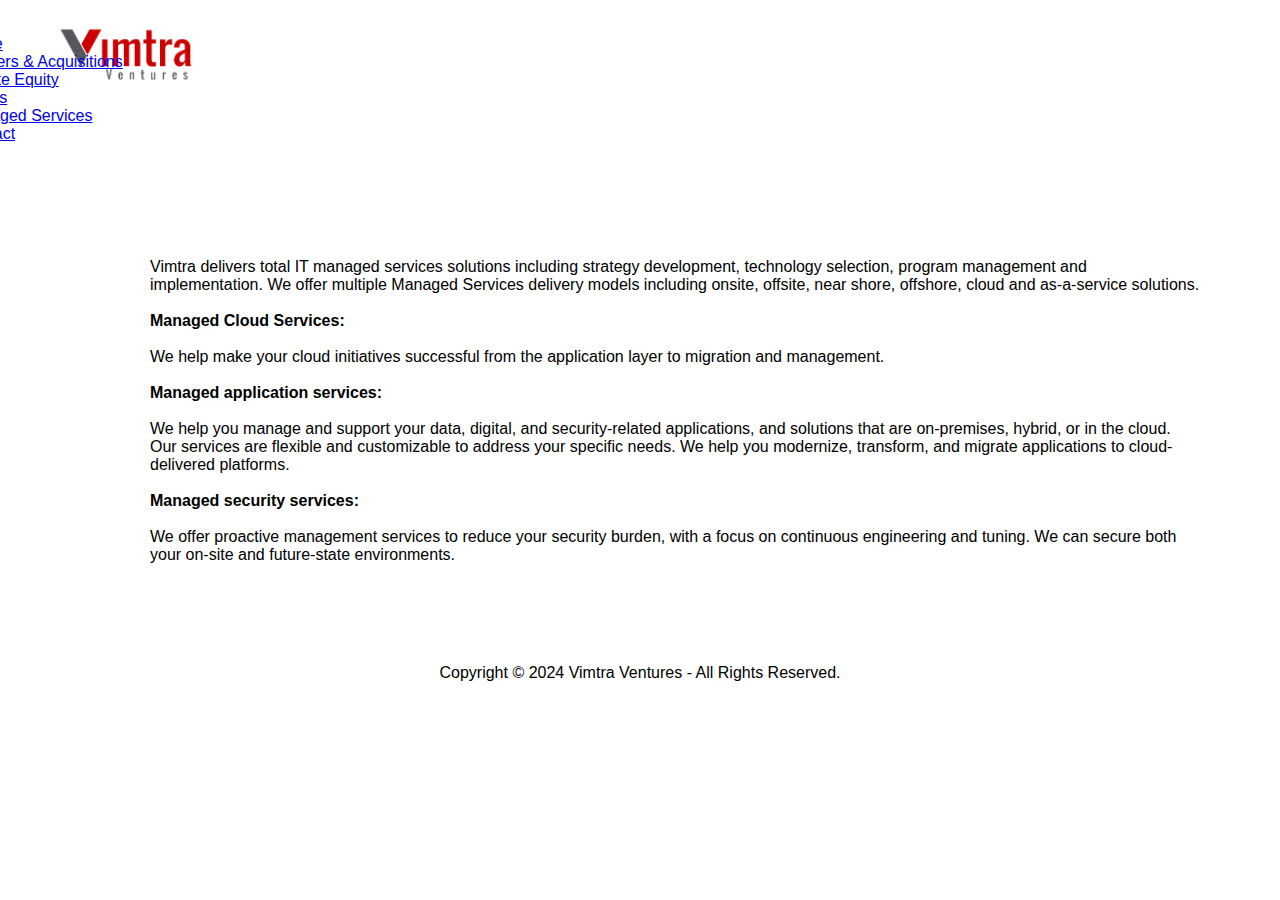
==== services.html @ b5f8c753 "Add files via upload" ====
<!DOCTYPE html>
<html lang="en">
<head>
    <meta charset="UTF-8">
    <meta name="viewport" content="width=device-width, initial-scale=1.0">
    <title>Vimtra</title>
    <link href="https://cdn.jsdelivr.net/npm/bootstrap@5.0.2/dist/css/bootstrap.min.css" rel="stylesheet" integrity="sha384-EVSTQN3/azprG1Anm3QDgpJLIm9Nao0Yz1ztcQTwFspd3yD65VohhpuuCOmLASjC" crossorigin="anonymous">
    <link rel="stylesheet" href="styles.css">
</head>
<body>
    <img src="BG Vimtra.png" class="logo" alt="">
    <ul class="nav nav-pills justify-content-end">
        <li class="nav-item">
          <a class="nav-link active" aria-current="page" href="index.html">Home</a>
        </li>
        <li class="nav-item">
          <a class="nav-link" href="mergers.html">Mergers & Acquisitions</a>
        </li>
        <li class="nav-item">
          <a class="nav-link" href="Private Equity.html">Private Equity</a>
        </li>
        <li class="nav-item">
            <a class="nav-link" href="teams.html">Teams</a>
          </li>
          <li class="nav-item">
            <a class="nav-link" href="services.html">Managed Services</a>
          </li>
          <li class="nav-item">
            <a class="nav-link" href="contact.html">Contact</a>
          </li>
      </ul>
      <section>
        <div class="services">
            <p>
                Vimtra delivers total IT managed services solutions including strategy development, technology selection, program management and implementation. We offer multiple Managed Services delivery models including onsite, offsite, near shore, offshore, cloud and as-a-service solutions.

               <br><br> <strong>Managed Cloud Services:</strong>

               <br><br> We help make your cloud initiatives successful from the application layer to migration and management.

               <br><br> <strong>Managed application services:</strong>

               <br><br> We help you manage and support your data, digital, and security-related applications, and solutions that are on-premises, hybrid, or in the cloud. Our services are flexible and customizable to address your specific needs. We help you modernize, transform, and migrate applications to cloud-delivered platforms.

               <br><br> <strong>Managed security services:</strong>

               <br><br> We offer proactive management services to reduce your security burden, with a focus on continuous engineering and tuning. We can secure both your on-site and future-state environments.
            </p>
        </div>
      </section>
      <footer class="ser">
        Copyright © 2024 Vimtra Ventures - All Rights Reserved.
    </footer>
</body>
</html>
---- styles.css ----
*{
    font-family: 'Plus Jakarta Sans', sans-serif;
    margin: 0;
    padding: 0;
    box-sizing: border-box;
  }

body{
    min-height: 100vh;
}

.logo{
    position: absolute;
    left: 40px;
    width: 200px;
    height: 110px;
}

.nav{
    position: relative;
    top: 35px;
    right: 40px;
}

.landing{
    position: relative;
    top: 75px;
}


.landing img{
    width: 100%;
    height: 400px;
}

.landing div{
    width: 35%;
    padding: 30px 20px;
    text-align: center;
    position: relative;
    bottom: 330px;
    left: 30px;
    background-color: #cc0202;
    color: #ffffff;
}

.landing p{
    font-size: small;
}

.tiles{
    position: relative;
    bottom: 150px;
    padding: 0 100px 0 100px;
    font-size: small;
}


.size{
    width: 300px;
    height: 160px;
}

.tiles h3{
    text-align: center;
    padding-top: 12px;
    position: relative;
    right: 15px;
}

.tiles p{
    text-align: center;
    height: 180px;
    overflow: auto;
    width: 300px;
}

.one{
    max-width: 1070px;
    position: relative;
    bottom: 50px;
  }

.grid{
    display: grid;
    grid-template-columns: 1fr 1fr;
}

.fimg img{
    width: 600px;
    height: 500px;
}

.ftext{
    padding: 30px 0 0 30px;
    background-color: #57575c;
    color: #cc0202;
}

.ftext h3{
    padding-top: 10px;
    color: #ffffff;
}

.ftext p{
    color: #ffffff;
}

.urpan{
    text-align: center;
    position: relative;
    right: 20px;
}

footer{
    text-align: center;
    padding-top: 50px;
}

/* Page 2 CSS */

.page2 img{
    position: relative;
    top: 50px;
    width: 100%;
    height: 600px;
    padding: 50px;
}

.two{
    margin-top: 30px;
}

.right{
    width: 340px;
}

.left h6{
    font-weight: bold;
}

/* page 3 CSS */

.page3 img{
    position: relative;
    top: 50px;
    width: 100%;
    height: 600px;
    padding: 50px;
}

.three{
    margin-top: 30px;
}

.left1 img{
    width: 350px;
    height: 270px;
    position: relative;
    top: 30px;
}

.right1{
    padding-top: 82px;
    position: relative;
    right: 70px;
    width: 630px;
}


/* Page 4 CSS */

.subhash{
    position: relative;
    left: 80px;
    top: 150px;
}

.team1{
    position: relative;
    left: 380px;
    bottom: 180px;
    width: 850px;
}

.rao{
    position: relative;
    left: 80px;
    width: 230px;
    height: 240px;
}

.team2{
    position: relative;
    left: 380px;
    bottom: 240px;
    width: 850px;
}

.team3{
    position: relative;
    left: 380px;
    bottom: 240px;
    width: 850px;
}


/* page 5 CSS */

.services{
    position: relative;
    top: 150px;
    left: 150px;
    width: 1050px;
}

.ser{
    position: relative;
    top: 200px;
}

/* page 6 CSS */

.contact img{
    position: relative;
    top: 50px;
    width: 100%;
    height: 600px;
    padding: 50px;
}

.address{
    position: relative;
    top: 200px;
    left: 100px;
}

.address p{
    margin: 0;
}
.address h6{
    margin: 20px 0;
}

.contact2{
    position: relative;
    bottom: 500px;
    left: 700px;
}
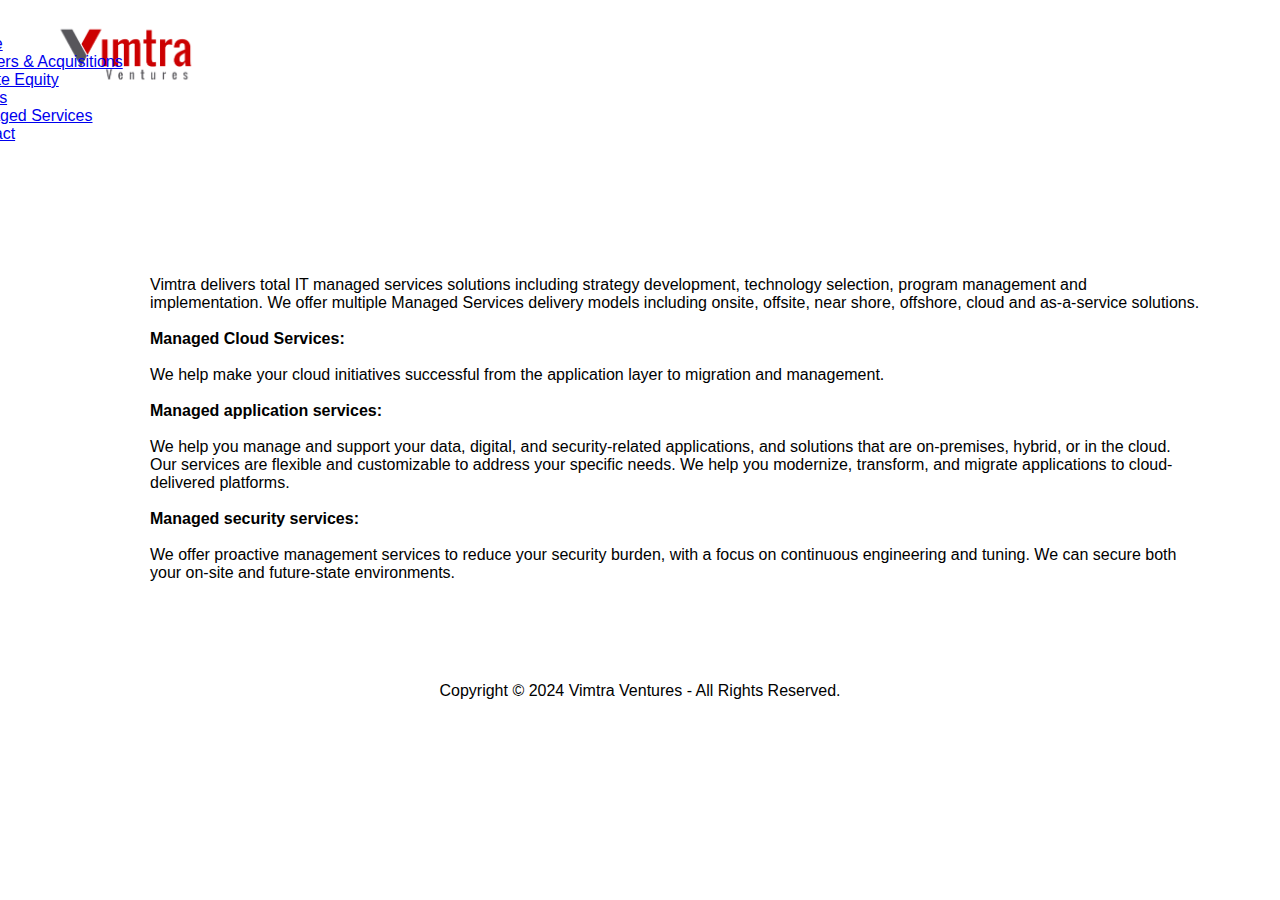
==== commit 5bbf2775: "Update services.html" ====
--- a/services.html
+++ b/services.html
@@ -30,6 +30,9 @@
           </li>
       </ul>
       <section>
+        <img class="serv" src="https://img1.wsimg.com/isteam/stock/ka8Jkky/:/cr=t:0%25,l:0%25,w:100%25,h:100%25/rs=w:984,h:552" alt="">
+      </section>
+      <section>
         <div class="services">
             <p>
                 Vimtra delivers total IT managed services solutions including strategy development, technology selection, program management and implementation. We offer multiple Managed Services delivery models including onsite, offsite, near shore, offshore, cloud and as-a-service solutions.
@@ -52,4 +55,4 @@
         Copyright © 2024 Vimtra Ventures - All Rights Reserved.
     </footer>
 </body>
-</html>+</html>
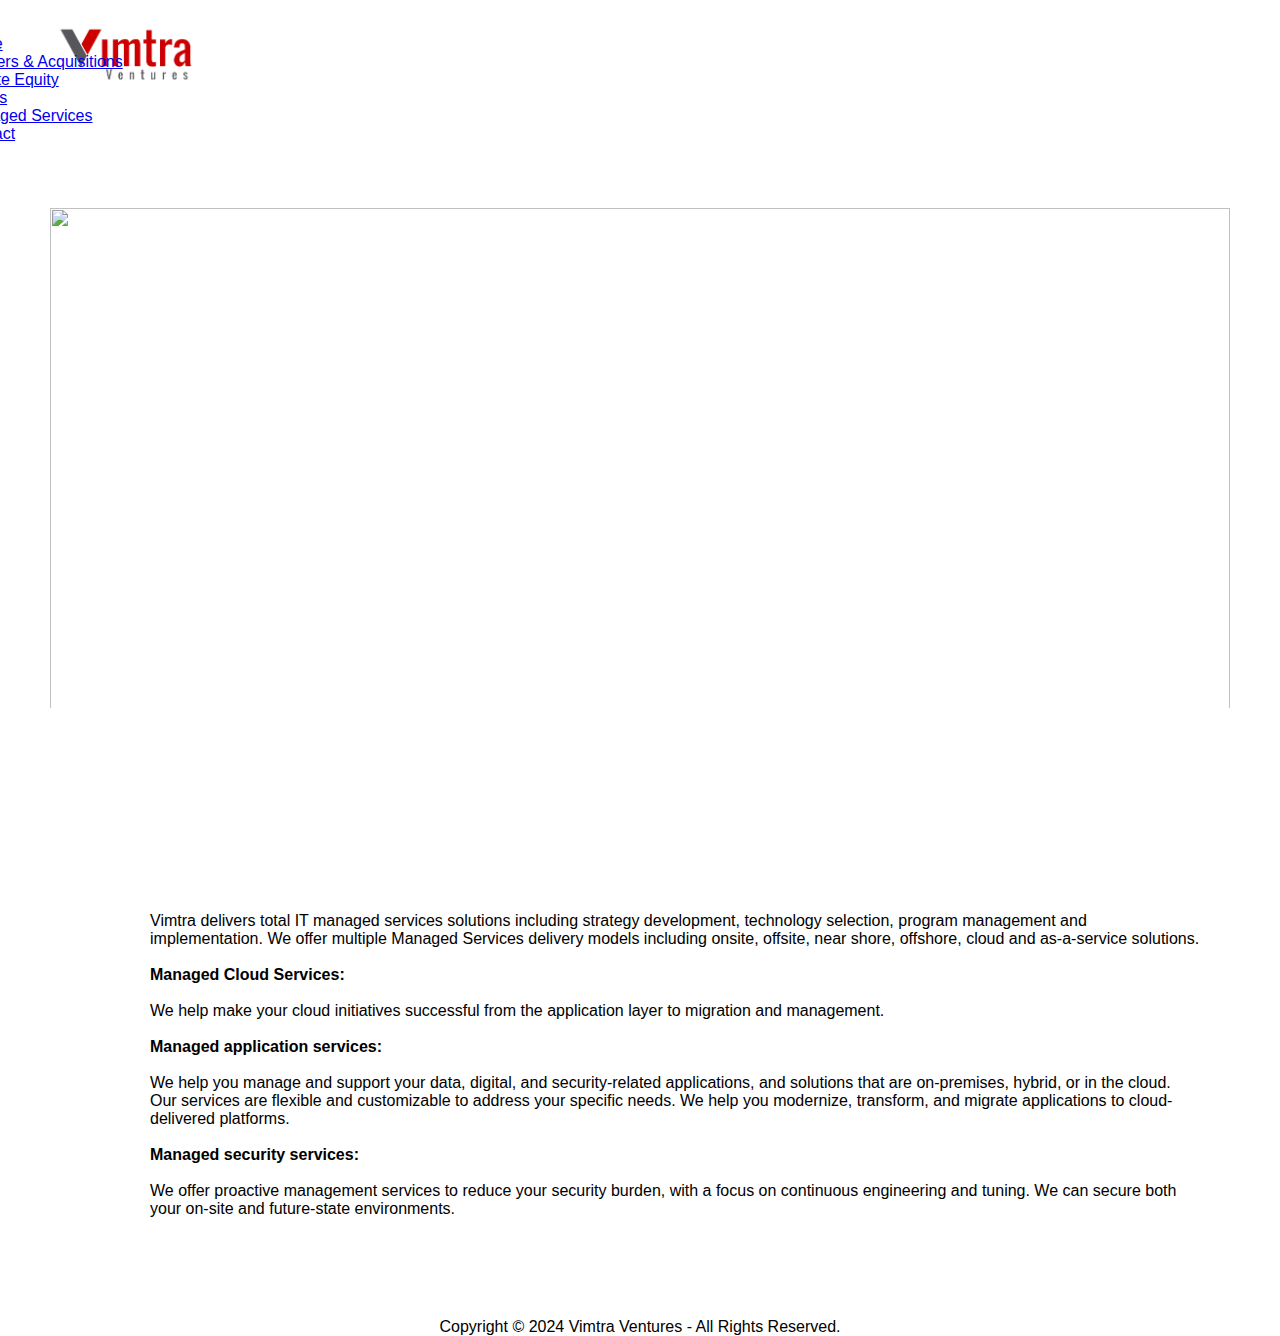
==== commit 884cc0c3: "Add files via upload" ====
--- a/services.html
+++ b/services.html
@@ -55,4 +55,4 @@
         Copyright © 2024 Vimtra Ventures - All Rights Reserved.
     </footer>
 </body>
-</html>
+</html>--- a/styles.css
+++ b/styles.css
@@ -207,6 +207,14 @@
 
 /* page 5 CSS */
 
+.serv{
+    position: relative;
+    top: 50px;
+    width: 100%;
+    height: 600px;
+    padding: 50px;
+}
+
 .services{
     position: relative;
     top: 150px;
